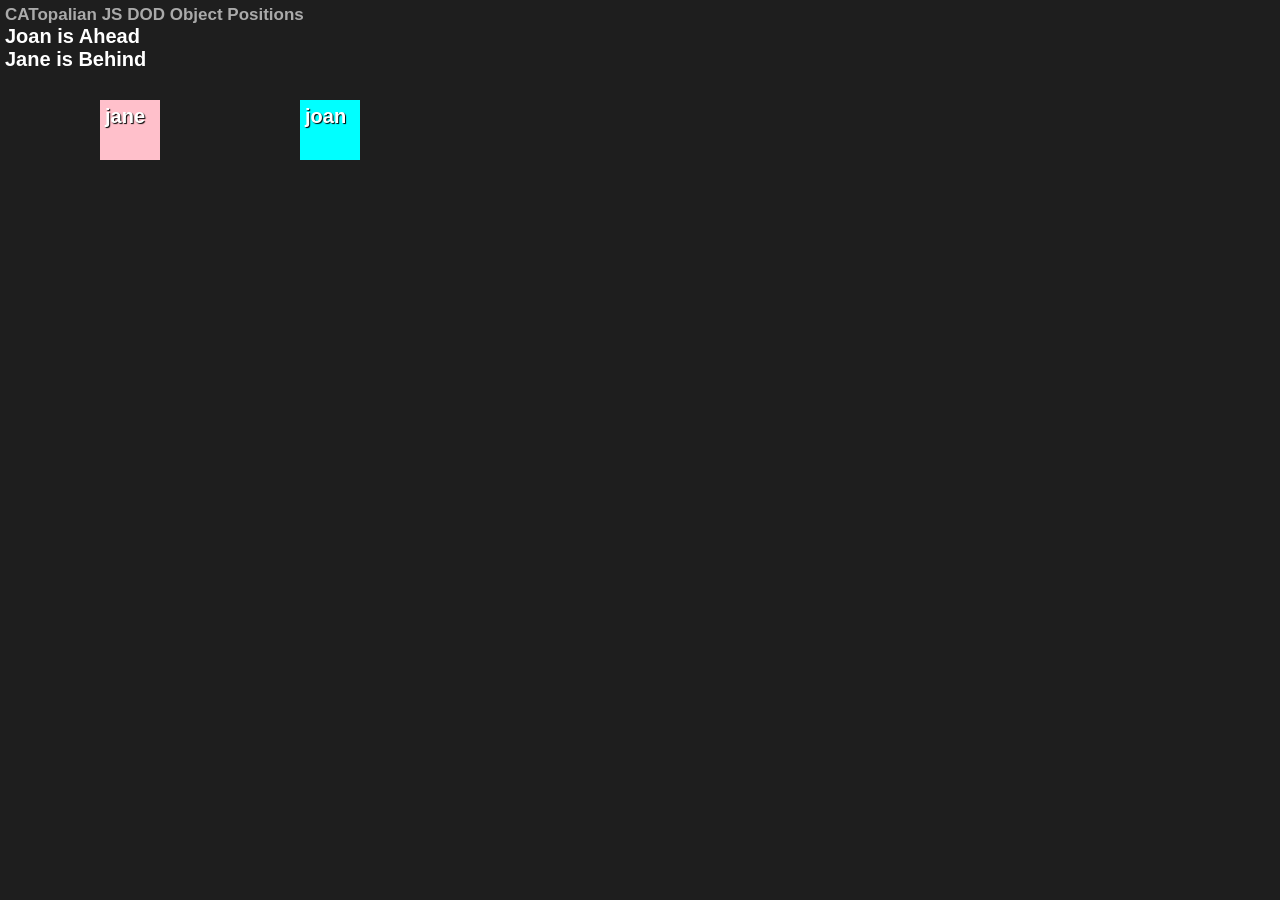
==== CATopalian_JS_DOD_Object_Positions.html @ c105f046 "update" ====
<!-- Dedicated to God the Father -->
<!-- All Rights Reserved Christopher Andrew Topalian Copyright 2000-2025 -->
<!-- https://github.com/ChristopherTopalian -->
<!-- https://github.com/ChristopherAndrewTopalian -->
<!-- CATopalian_JS_DOD_Object_Positions.html -->

<!DOCTYPE html>
<html lang="en">
<head>
<title> CATopalian_JS_DOD_Object_Positions </title>
<meta charset="UTF-8">

<meta name="viewport" content="width=device-width, initial-scale=1.0">

<link rel = 'stylesheet' href = 'src/css/style001.css'>

<script src = 'src/js/1shortcuts/shortcuts.js'></script>

<script src = 'src/js/2worldVariables/worldVariables.js'></script>

<script src = 'src/js/players/initEntities.js'></script>

<script src = 'src/js/interface/makeTitleOfApp.js'></script>

<script src = 'src/js/interface/makeInterface.js'></script>

<script src = 'src/js/mouse/makeElementDraggable.js'></script>

<script src = 'src/js/position/getPlayerPositions.js'></script>

<script src = 'src/js/gameLoop/gameLoop.js'></script>

<script src = 'src/js/whenLoaded/whenLoaded.js'></script>

</head>

<body onload = 'whenLoaded();'>

</body>

</html>
---- src/css/style001.css ----
/* style001.css */

body
{
    margin: 2px 5px;
    background-color: rgb(30, 30, 30);
    font-family: Arial;
    font-size: 20px;
    font-weight: bold;
    color: rgb(255, 255, 255);
}

button
{
    background-color: rgb(0, 77, 129);
    margin-left: 2px;
    margin-right: 2px;
    margin-top: 1px;
    margin-bottom: 1px;
    border-style: solid;
    border-width: 1px;
    border-color: rgb(100, 100, 255);
    border-radius: 4px;
    padding-left: 7px;
    padding-right: 7px;
    padding-top: 1px;
    padding-bottom: 1px;
    opacity: 1.0;
    font-size: 14px;
    font-weight: bold;
    color: rgb(255, 255, 255);
    text-align: center;
    cursor: pointer;
}

button:hover
{
    background-color: rgb(6, 31, 47);
    border-color: rgb(0, 255, 255);
    color: rgb(0, 255, 255);
}

button:active
{
    color: rgb(255, 0, 255);
}

/*----*/

/* Dedicated to God the Father */
/* All Rights Reserved Christopher Andrew Topalian Copyright 2000-2026 */
/* https://github.com/ChristopherTopalian */
/* https://github.com/ChristopherAndrewTopalian */
/* https://sites.google.com/view/CollegeOfScripting */
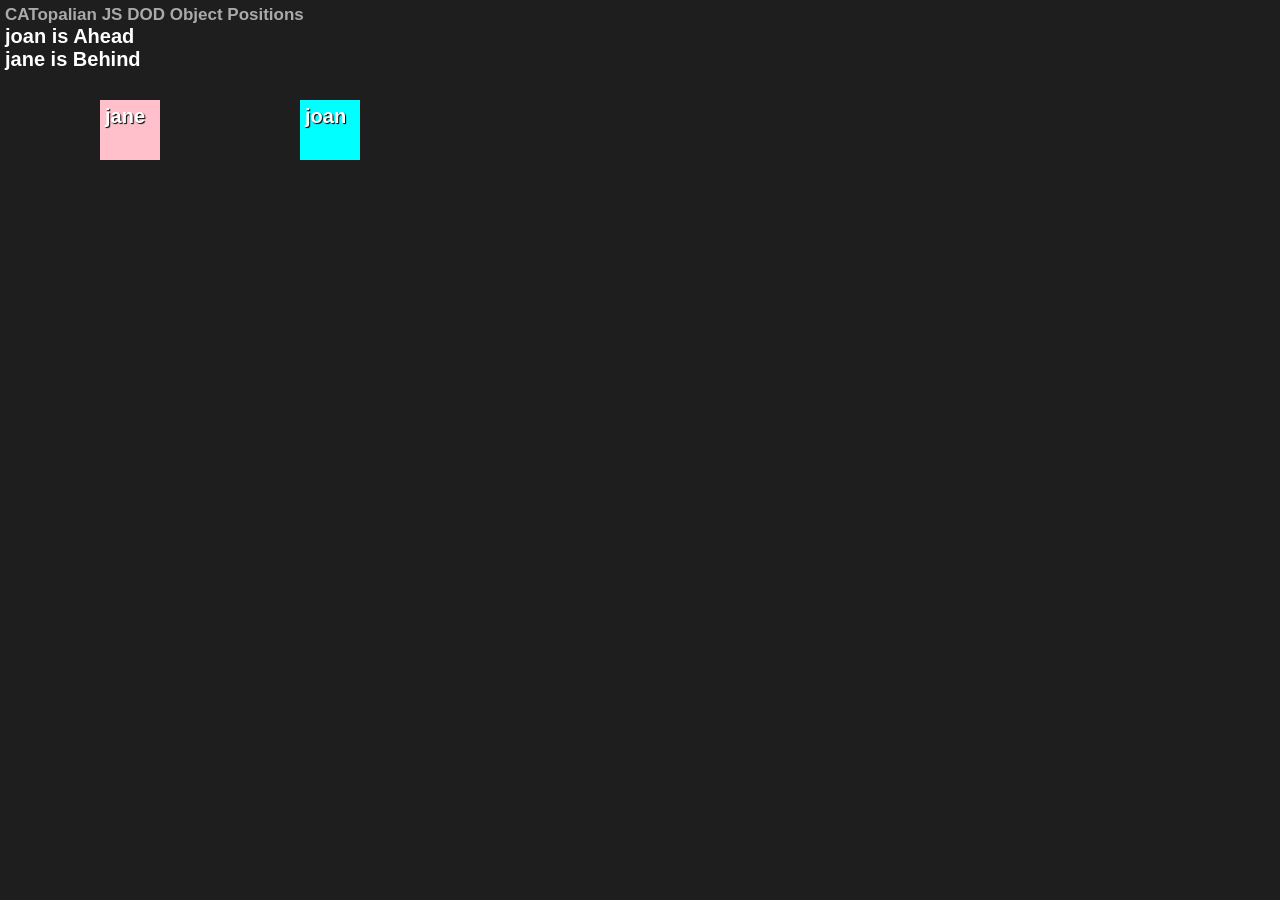
==== commit 79d954ad: "update" ====
--- a/CATopalian_JS_DOD_Object_Positions.html
+++ b/CATopalian_JS_DOD_Object_Positions.html
@@ -1,5 +1,5 @@
 <!-- Dedicated to God the Father -->
-<!-- All Rights Reserved Christopher Andrew Topalian Copyright 2000-2025 -->
+<!-- All Rights Reserved Christopher Andrew Topalian Copyright 2000-2026 -->
 <!-- https://github.com/ChristopherTopalian -->
 <!-- https://github.com/ChristopherAndrewTopalian -->
 <!-- CATopalian_JS_DOD_Object_Positions.html -->
@@ -26,7 +26,9 @@
 
 <script src = 'src/js/mouse/makeElementDraggable.js'></script>
 
-<script src = 'src/js/position/getPlayerPositions.js'></script>
+<script src = 'src/js/systems/aheadOrBehind.js'></script>
+
+<script src = 'src/js/systems/boundarySystem.js'></script>
 
 <script src = 'src/js/gameLoop/gameLoop.js'></script>
 
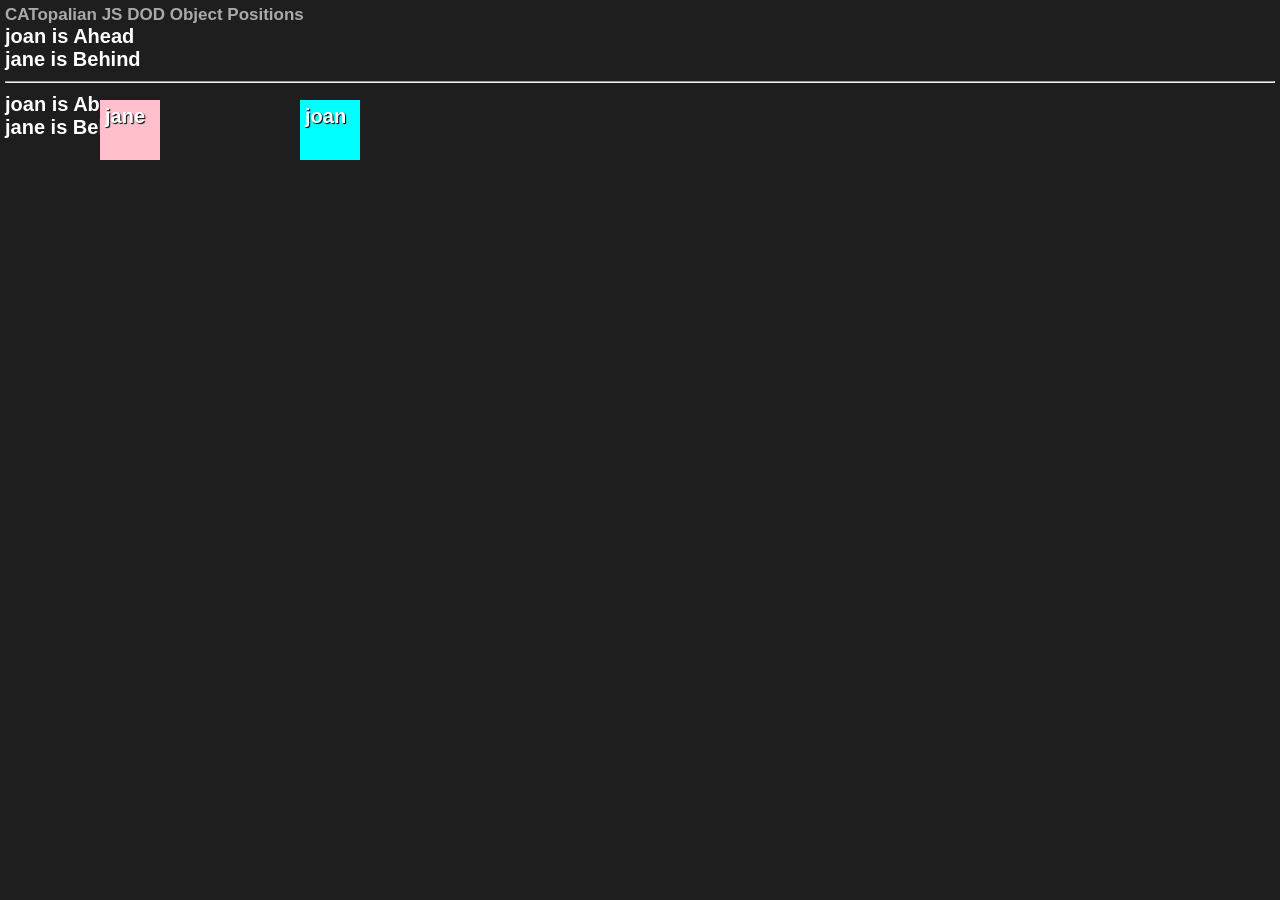
==== commit 45c4f39e: "update" ====
--- a/CATopalian_JS_DOD_Object_Positions.html
+++ b/CATopalian_JS_DOD_Object_Positions.html
@@ -28,6 +28,8 @@
 
 <script src = 'src/js/systems/aheadOrBehind.js'></script>
 
+<script src = 'src/js/systems/aboveOrBelow.js'></script>
+
 <script src = 'src/js/systems/boundarySystem.js'></script>
 
 <script src = 'src/js/gameLoop/gameLoop.js'></script>
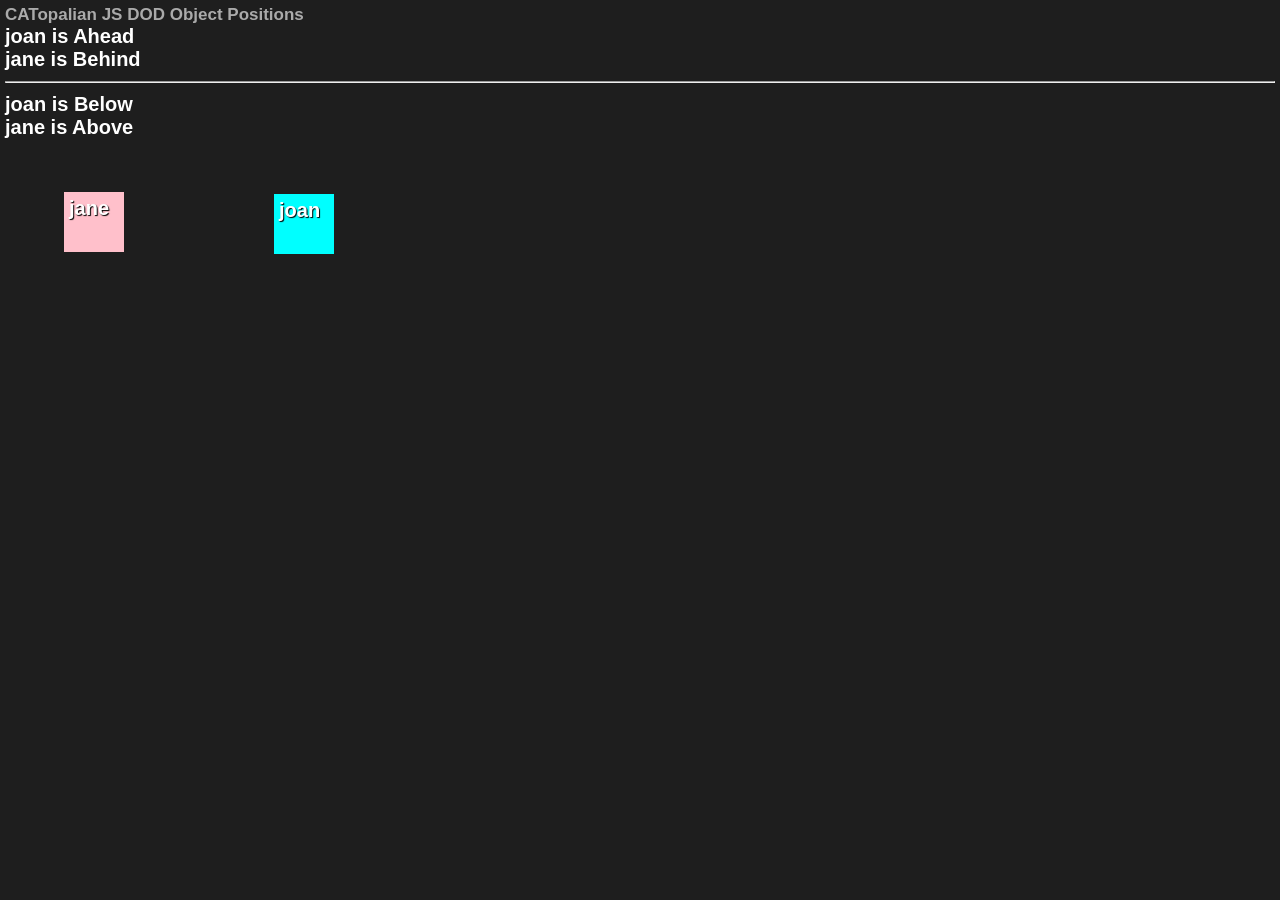
==== commit 11fc4d6c: "update" ====
--- a/CATopalian_JS_DOD_Object_Positions.html
+++ b/CATopalian_JS_DOD_Object_Positions.html
@@ -32,6 +32,12 @@
 
 <script src = 'src/js/systems/boundarySystem.js'></script>
 
+<script src = 'src/js/systems/movementSystem.js'></script>
+
+<script src = 'src/js/systems/renderSystem.js'></script>
+
+<script src = 'src/js/systems/collisionSystem.js'></script>
+
 <script src = 'src/js/gameLoop/gameLoop.js'></script>
 
 <script src = 'src/js/whenLoaded/whenLoaded.js'></script>
